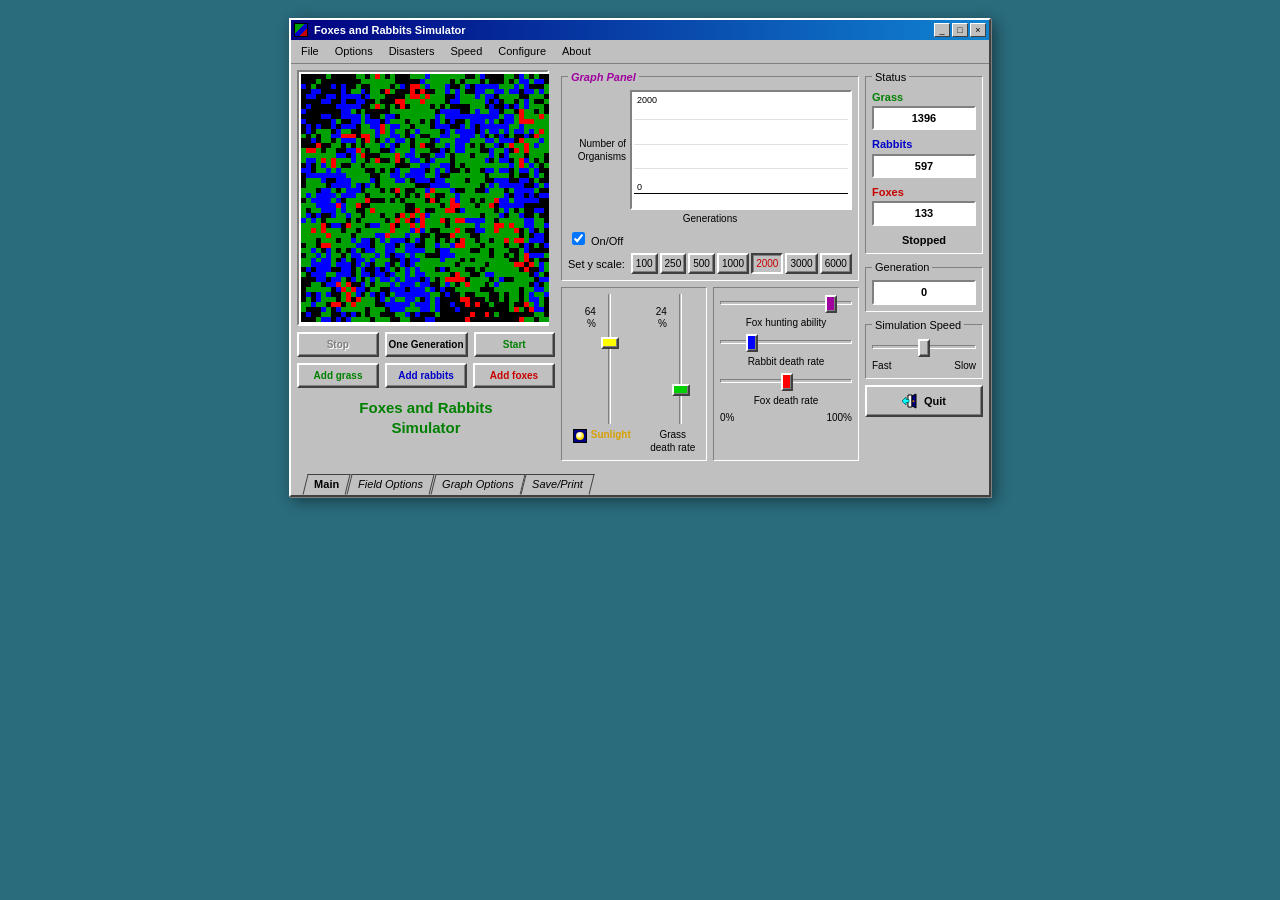
==== web/index.html @ 42e8cf00 "Creatures 1.0, reconstructed from the shipped binary The simulation in core/creatures.js is transcri" ====
<!doctype html>
<html lang="en" data-skin="1996">
<head>
<meta charset="utf-8">
<meta name="viewport" content="width=device-width, initial-scale=1">
<title>Foxes and Rabbits Simulator</title>
<!-- Structure and layout only, no decoration. A skin should not have to fight
     this file. -->
<link rel="stylesheet" href="css/base.css">
<!-- The look. Swapped at runtime by app.js; css/README.md documents the token
     contract a skin has to satisfy. -->
<link rel="stylesheet" href="css/skin-1996.css" id="skin">
</head>
<body>

<div class="app">

  <div class="titlebar">
    <span class="titlebar__icon" aria-hidden="true"></span>
    <h1 class="titlebar__name">Foxes and Rabbits Simulator</h1>
    <span class="titlebar__buttons" aria-hidden="true">
      <span class="titlebar__btn">_</span>
      <span class="titlebar__btn">&#9633;</span>
      <span class="titlebar__btn">&times;</span>
    </span>
  </div>

  <nav class="menubar" id="menubar" aria-label="Main menu">
    <div class="menu">
      <button class="menu__button" type="button">File</button>
      <ul class="menu__list" id="fileMenu">
        <li class="menu__item" data-act="save">Save Field Configuration&hellip;</li>
        <li class="menu__sep"></li>
        <li class="menu__item" data-act="reset">Reset Generation Counter</li>
      </ul>
    </div>
    <div class="menu">
      <button class="menu__button" type="button">Options</button>
      <ul class="menu__list">
        <li class="menu__item" data-act="clear">Clear Field</li>
        <li class="menu__item" data-act="populate">Populate Field with Grass</li>
        <li class="menu__item" data-act="disease">Add Diseased Rabbit</li>
        <li class="menu__sep"></li>
        <li class="menu__item" data-act="size50">Set Field Size 50 &times; 50</li>
        <li class="menu__item" data-act="size80">Set Field Size 80 &times; 80</li>
      </ul>
    </div>
    <div class="menu">
      <button class="menu__button" type="button">Disasters</button>
      <ul class="menu__list" id="disasterMenu"></ul>
    </div>
    <div class="menu">
      <button class="menu__button" type="button">Speed</button>
      <ul class="menu__list">
        <li class="menu__item is-check" data-act="fast">Fast</li>
        <li class="menu__item is-check is-on" data-act="medium">Medium</li>
        <li class="menu__item is-check" data-act="slow">Slow</li>
      </ul>
    </div>
    <div class="menu">
      <button class="menu__button" type="button">Configure</button>
      <ul class="menu__list">
        <li class="menu__item is-check is-on" data-act="skin:1996">Appearance: 1996</li>
        <li class="menu__item is-check" data-act="skin:2026">Appearance: 2026</li>
        <li class="menu__sep"></li>
        <li class="menu__item" data-act="defaults">Revert parameters to internal defaults</li>
      </ul>
    </div>
    <div class="menu">
      <button class="menu__button" type="button">About</button>
      <ul class="menu__list">
        <li class="menu__item" data-act="about">About Creatures&hellip;</li>
      </ul>
    </div>
  </nav>

  <div class="workspace">

    <div class="column column--field">
      <div class="fieldview">
        <canvas id="field" class="fieldview__canvas" width="248" height="248"
                aria-label="Simulation field"></canvas>
      </div>

      <div class="buttonrow">
        <button class="btn btn--stop" id="btnStop" type="button">Stop</button>
        <button class="btn" id="btnOne" type="button"
                title="Click to move on ONE generation">One Generation</button>
        <button class="btn btn--start" id="btnStart" type="button">Start</button>
      </div>

      <div class="buttonrow" role="group" aria-label="Paint brush">
        <button class="btn btn--grass brush" data-brush="1" type="button">Add grass</button>
        <button class="btn btn--rabbit brush" data-brush="2" type="button">Add rabbits</button>
        <button class="btn btn--fox brush" data-brush="4" type="button">Add foxes</button>
      </div>

      <p class="wordmark">Foxes and Rabbits<br>Simulator</p>
      <p class="notice" id="notice" role="status" aria-live="polite"></p>
    </div>

    <div class="column column--main">

      <section class="pane is-active" id="pane-main">
        <fieldset class="panel panel--graph">
          <legend class="panel__title">Graph Panel</legend>
          <div class="graph">
            <span class="graph__ylabel">Number of<br>Organisms</span>
            <div class="graph__plot">
              <canvas id="graph" class="graph__canvas" width="248" height="112"></canvas>
            </div>
          </div>
          <p class="graph__xlabel">Generations</p>
          <label class="check"><input type="checkbox" id="graphOn" checked> On/Off</label>
          <div class="scalerow">
            <span class="scalerow__label">Set y scale:</span>
            <button class="btn btn--scale" data-scale="100" type="button">100</button>
            <button class="btn btn--scale" data-scale="250" type="button">250</button>
            <button class="btn btn--scale" data-scale="500" type="button">500</button>
            <button class="btn btn--scale" data-scale="1000" type="button">1000</button>
            <button class="btn btn--scale" data-scale="2000" type="button">2000</button>
            <button class="btn btn--scale" data-scale="3000" type="button">3000</button>
            <button class="btn btn--scale" data-scale="6000" type="button">6000</button>
          </div>
        </fieldset>

        <div class="panelrow">
          <fieldset class="panel panel--environment">
            <div class="controlrow controlrow--spread">
              <div class="control control--vertical">
                <div class="control__track">
                  <span class="control__value" id="pctSun">64<br>%</span>
                  <input type="range" class="slider slider--vertical slider--sun"
                         id="sldSun" min="0" max="100" value="64" aria-label="Sunlight">
                </div>
                <span class="control__label control__label--sun">
                  <span class="control__icon control__icon--sun" aria-hidden="true"></span>Sunlight
                </span>
              </div>
              <div class="control control--vertical">
                <div class="control__track">
                  <span class="control__value" id="pctGrassD">24<br>%</span>
                  <input type="range" class="slider slider--vertical slider--grass"
                         id="sldGrassD" min="0" max="100" value="24" aria-label="Grass death rate">
                </div>
                <span class="control__label">Grass<br>death rate</span>
              </div>
            </div>
          </fieldset>

          <fieldset class="panel panel--animals">
            <div class="controlrow controlrow--stack">
              <input type="range" class="slider slider--hunt" id="sldHunt"
                     min="0" max="100" value="88" aria-label="Fox hunting ability">
              <span class="control__label">Fox hunting ability</span>
              <input type="range" class="slider slider--rabbit" id="sldRabD"
                     min="0" max="100" value="21" aria-label="Rabbit death rate">
              <span class="control__label">Rabbit death rate</span>
              <input type="range" class="slider slider--fox" id="sldFoxD"
                     min="0" max="100" value="42" aria-label="Fox death rate">
              <span class="control__label">Fox death rate</span>
              <div class="rangeends"><span>0%</span><span>100%</span></div>
            </div>
          </fieldset>
        </div>
      </section>

      <section class="pane" id="pane-field">
        <fieldset class="panel">
          <legend class="panel__title">Field Display Options</legend>
          <label class="check"><input type="checkbox" id="showGrass" checked> Display Grass in Field</label>
          <label class="check"><input type="checkbox" id="showRabbits" checked> Display Rabbits in Field</label>
          <label class="check"><input type="checkbox" id="showFoxes" checked> Display Foxes in Field</label>
          <p class="hint">Pick a brush, then click the field to paint organisms in.</p>
        </fieldset>
      </section>

      <section class="pane" id="pane-graph">
        <fieldset class="panel">
          <legend class="panel__title">Graph Display Options</legend>
          <label class="check"><input type="checkbox" id="plotGrass" checked> Plot Grass on Graph</label>
          <label class="check"><input type="checkbox" id="plotRabbits" checked> Plot Rabbits on Graph</label>
          <label class="check"><input type="checkbox" id="plotFoxes" checked> Plot Foxes on Graph</label>
        </fieldset>
      </section>

      <section class="pane" id="pane-saveprint">
        <fieldset class="panel">
          <legend class="panel__title">Save</legend>
          <button class="btn" data-act="save" type="button">Save Field Configuration&hellip;</button>
          <p class="hint">Writes a <code>.FLD</code> the 1996 program will load:
            the grid, the populations and all twenty parameters.</p>
        </fieldset>
      </section>
    </div>

    <div class="column column--status">
      <fieldset class="panel">
        <legend class="panel__title">Status</legend>
        <div class="stat stat--grass">
          <span class="stat__label">Grass</span>
          <output class="stat__value" id="nGrass">0</output>
        </div>
        <div class="stat stat--rabbit">
          <span class="stat__label">Rabbits</span>
          <output class="stat__value" id="nRabbits">0</output>
        </div>
        <div class="stat stat--fox">
          <span class="stat__label">Foxes</span>
          <output class="stat__value" id="nFoxes">0</output>
        </div>
        <p class="runstate" id="runState">Stopped</p>
      </fieldset>

      <fieldset class="panel">
        <legend class="panel__title">Generation</legend>
        <output class="stat__value" id="nGen">0</output>
      </fieldset>

      <fieldset class="panel">
        <legend class="panel__title">Simulation Speed</legend>
        <input type="range" class="slider slider--speed" id="sldSpeed"
               min="0" max="100" value="50" aria-label="Simulation speed">
        <div class="rangeends"><span>Fast</span><span>Slow</span></div>
      </fieldset>

      <button class="btn btn--quit" id="btnQuit" type="button">
        <span class="btn__icon" aria-hidden="true"></span>Quit</button>
    </div>
  </div>

  <div class="tabs">
    <button class="tab is-active" data-pane="main" type="button"><span class="tab__label">Main</span></button>
    <button class="tab" data-pane="field" type="button"><span class="tab__label">Field Options</span></button>
    <button class="tab" data-pane="graph" type="button"><span class="tab__label">Graph Options</span></button>
    <button class="tab" data-pane="saveprint" type="button"><span class="tab__label">Save/Print</span></button>
  </div>

  <!-- The original showed About as its own modal form (AboutBox: TAboutBox in
       the recovered resources), not as a page of the notebook. It sits inside
       the window so it centres on the window rather than on the viewport. -->
  <div class="modal" id="aboutModal">
    <div class="dialog" role="dialog" aria-modal="true" aria-labelledby="aboutTitle">
      <div class="dialog__titlebar">
        <span class="dialog__title" id="aboutTitle">About Creatures</span>
        <button class="titlebar__btn" data-act="about-close" type="button" aria-label="Close">&times;</button>
      </div>
      <div class="dialog__body">
        <div class="dialog__icon" aria-hidden="true"></div>
        <div class="dialog__text">
          <p class="wordmark">Creatures 1.0</p>
          <div class="hint" id="aboutText"></div>
        </div>
      </div>
      <div class="dialog__actions">
        <button class="btn" id="btnAboutOk" data-act="about-close" type="button">OK</button>
      </div>
    </div>
  </div>
</div>

<script src="../core/creatures.js"></script>
<script src="fields.js"></script>
<script src="app.js"></script>
<script src="testhooks.js"></script>
</body>
</html>
---- web/css/base.css ----
/* ============================================================================
   base.css — structure and layout only.

   No colours, borders, fonts or textures live here; those come from a skin.
   Every visual property this file needs is read from a custom property with a
   neutral fallback, so the page is usable even with no skin attached and a
   skin never has to fight this file for layout.

   The token contract is documented in css/README.md.
   ========================================================================= */

:root {
  /* surfaces and text */
  --bg: #cfcfcf;
  --surface: #e7e7e7;
  --panel-bg: transparent;
  --text: #101010;
  --text-muted: #444;
  --accent: #204a87;

  /* borders: skins that want a bevel set the two edge tokens differently */
  --border: #999;
  --border-hi: #fff;
  --border-lo: #666;
  --radius: 0;

  /* typography */
  --font: system-ui, sans-serif;
  --font-mono: ui-monospace, Menlo, Consolas, monospace;
  --font-size: 13px;
  --font-size-sm: 11px;
  --line: 1.35;

  /* the simulation's own palette — the canvas reads these, so a skin
     restyles the field as well as the chrome */
  --sim-empty: #000;
  --sim-grass: #00a000;
  --sim-rabbit: #0000ff;
  --sim-fox: #ff0000;
  --sim-diseased: #ffff00;

  /* the graph */
  --graph-bg: #fff;
  --graph-grid: #e0e0e0;
  --graph-grass: #909000;
  --graph-rabbit: #0000c8;
  --graph-fox: #c80000;
  --graph-text: #000;

  /* metrics */
  --gap: 6px;
  --pad: 6px;
  --panel-pad: 6px;
  --app-width: 702px;
  --field-px: 248px;
  --slider-h: 18px;             /* thickness of a slider across its short axis */
  --slider-vertical-h: 130px;   /* the original's vertical tracks are ~137px
                                   in a 702px window */
  --col-field: 258px;
  --col-status: 118px;
  --col-main-basis: 0;   /* a skin raises this so the middle column wraps
                            rather than collapsing on a narrow window */
}

* { box-sizing: border-box; }

body {
  margin: 0;
  padding: 18px;
  background: var(--bg);
  color: var(--text);
  font-family: var(--font);
  font-size: var(--font-size);
  line-height: var(--line);
  display: flex;
  justify-content: center;
}

.app {
  width: var(--app-width);
  max-width: 100%;
  background: var(--surface);
  position: relative;   /* dialogs centre on the window, not the viewport */
}

/* ---- title bar ---- */
.titlebar { display: flex; align-items: center; gap: 6px; padding: 3px; }
.titlebar__icon { width: 14px; height: 14px; flex: none; }
.titlebar__buttons { display: flex; gap: 2px; flex: none; }
.titlebar__btn {
  width: 16px; height: 14px; display: flex;
  align-items: center; justify-content: center;
  font-size: 9px; line-height: 1;
}
.titlebar__name { flex: 1; margin: 0; font-size: var(--font-size); font-weight: 700; }


/* ---- menus ---- */
.menubar { display: flex; padding: 1px 2px; }
.menu { position: relative; }
.menu__button { font: inherit; background: none; border: 0; padding: 3px 8px; cursor: default; color: inherit; }
.menu__list {
  display: none; position: absolute; z-index: 30; top: 100%; left: 0;
  min-width: 220px; margin: 0; padding: 2px; list-style: none;
}
.menu.is-open .menu__list { display: block; }
.menu__item { padding: 4px 18px 4px 22px; cursor: default; position: relative; }
.menu__sep { height: 2px; margin: 3px 2px; padding: 0; }
.menu__item.is-check::before { content: '\2713'; position: absolute; left: 7px; opacity: 0; }
.menu__item.is-check.is-on::before { opacity: 1; }

/* ---- three-column workspace ---- */
.workspace {
  display: flex; gap: var(--gap);
  padding: var(--pad); align-items: flex-start;
}
/* Below the widest skin's app width the columns reflow rather than crush.
   Above it they stay in one row, which is what the 1996 layout expects. */
@media (max-width: 900px) {
  .workspace { flex-wrap: wrap; }
}
.column--field { width: var(--col-field); flex: none; }
.column--main { flex: 1 1 var(--col-main-basis, 0); min-width: 0; }
.column--status { width: var(--col-status); flex: none; }

/* ---- panels ---- */
.panel {
  margin: 0 0 var(--gap); padding: var(--panel-pad); border: 0;
  /* a <fieldset> defaults to min-inline-size:min-content, which makes it grow
     to fit wide children instead of letting them scroll */
  min-width: 0; min-inline-size: 0;
}
.panel__title { padding: 0 3px; }
.panelrow { display: flex; gap: var(--gap); align-items: stretch; }
.panelrow > .panel { flex: 1; min-width: 0; }
.panel--animals { flex: 1.35; }

/* ---- field ---- */
.fieldview { padding: 2px; width: calc(var(--field-px) + 4px); }
.fieldview__canvas {
  display: block; width: var(--field-px); height: var(--field-px);
  image-rendering: pixelated; cursor: crosshair;
}

/* ---- buttons ---- */
.buttonrow { display: flex; gap: var(--gap); margin-top: var(--gap); }
.buttonrow .btn { flex: 1; }   /* min-width stays auto so a label is never
                                  clipped; a skin that needs more room widens
                                  --col-field rather than shrinking buttons */
.btn { font: inherit; cursor: pointer; padding: 4px 8px; white-space: nowrap; }
.btn[disabled] { cursor: default; }
.btn--quit {
  width: 100%; padding: 6px 8px;
  display: flex; align-items: center; justify-content: center; gap: 6px;
}
/* An empty box the skin fills with a glyph; a skin with no glyph hides it. */
.btn__icon { flex: none; width: 16px; height: 16px; background: no-repeat center / contain; }

/* ---- graph ---- */
.graph { display: flex; gap: 4px; align-items: stretch; }
.graph__ylabel { width: 58px; flex: none; font-size: var(--font-size-sm); text-align: right; align-self: center; }
.graph__plot { flex: 1; min-width: 0; padding: 2px; }
.graph__canvas { display: block; width: 100%; height: 112px; }
.graph__xlabel { text-align: center; font-size: var(--font-size-sm); margin: 2px 0 0; }
.scalerow { display: flex; gap: 2px; align-items: center; margin-top: 5px; white-space: nowrap; }
.scalerow__label { margin-right: 4px; }
.scalerow .btn { flex: none; }   /* the row scrolls; buttons keep their size
                                    rather than being squeezed to fit */
.btn--scale { padding: 2px 3px; font-size: var(--font-size-sm); }

/* ---- controls ---- */
.controlrow { display: flex; gap: 10px; }
.controlrow--spread { justify-content: space-around; }
.controlrow--stack { flex-direction: column; gap: 4px; }
.control { display: flex; flex-direction: column; align-items: center; gap: 4px; }
/* the value sits beside the track, as it does in the original, not above it */
.control__track { display: flex; align-items: flex-start; gap: 5px; }
.control--vertical .control__value { padding-top: 12px; text-align: right; line-height: 1.15; }
.control__label { font-size: var(--font-size-sm); text-align: center; }
.control__icon {
  display: inline-block; vertical-align: middle;
  width: 14px; height: 14px; margin-right: 4px;
}
.control__value { font-size: var(--font-size-sm); }
.rangeends { display: flex; justify-content: space-between; font-size: var(--font-size-sm); }

.slider {
  width: 100%; margin: 0;      /* range inputs default to a ~2px horizontal
                                  margin, which overflows at width:100% */
  height: var(--slider-h);
}
/* Two classes deep so a skin's plain `.slider` rule cannot silently win the
   cascade and collapse these to the horizontal height. Skins set the tokens. */
.slider.slider--vertical {
  writing-mode: vertical-lr; direction: rtl;
  width: var(--slider-h); height: var(--slider-vertical-h);
}

/* ---- status ---- */
.stat { margin-bottom: 7px; }
.stat__label { display: block; font-weight: 700; margin-bottom: 2px; }
.stat__value { display: block; padding: 3px 5px; text-align: center; font-weight: 700; font-variant-numeric: tabular-nums; }
.runstate { text-align: center; font-weight: 700; margin: 4px 0 0; }

/* ---- panes and tabs ---- */
.pane { display: none; }
.pane.is-active { display: block; }
.tabs { display: flex; gap: 2px; padding: 0 var(--pad); }
.tab { font: inherit; cursor: default; padding: 3px 10px 4px; }
.tab__label { display: block; }

/* ---- modal dialogs ---- */
.modal {
  display: none;
  position: absolute;
  inset: 0;
  z-index: 100;
  align-items: center;
  justify-content: center;
  padding: var(--gap, 6px);
}
.modal.is-open { display: flex; }
.dialog {
  width: min(360px, 100%);
  max-height: 100%;
  display: flex;
  flex-direction: column;
  background: var(--surface, #c0c0c0);
}
.dialog__titlebar { display: flex; align-items: center; gap: 6px; padding: 3px; }
.dialog__title { flex: 1; font-weight: 700; }
.dialog__body {
  display: flex;
  gap: var(--gap, 6px);
  align-items: flex-start;
  padding: var(--panel-pad, 8px);
  overflow-y: auto;
}
.dialog__icon { width: 32px; height: 32px; flex: none; }
.dialog__text { min-width: 0; }
.dialog__text .wordmark { margin-top: 0; text-align: left; }
.dialog__actions {
  display: flex;
  justify-content: flex-end;
  padding: 0 var(--panel-pad, 8px) var(--panel-pad, 8px);
}
.dialog__actions .btn { min-width: 72px; }

/* ---- misc ---- */
.check { display: block; margin: 4px 0; cursor: pointer; }
.hint { font-size: var(--font-size-sm); margin: 6px 0 0; line-height: 1.45; }
.wordmark { text-align: center; font-weight: 700; margin: 10px 0 0; }
.notice { margin: 8px 0 0; padding: 4px 6px; min-height: 22px; font-size: var(--font-size-sm); }
.notice:empty { visibility: hidden; }
.fieldlist { display: flex; flex-wrap: wrap; gap: var(--gap); }

/* Wide content scrolls inside its own box rather than the page. */
.scalerow, .fieldlist { overflow-x: auto; }

:focus-visible { outline: 2px solid var(--accent); outline-offset: 1px; }
@media (prefers-reduced-motion: reduce) {
  * { transition: none !important; animation: none !important; }
}
---- web/css/skin-1996.css ----
/* ============================================================================
   skin-1996.css — Windows 95, as the original shipped.

   Redefines the tokens from base.css and adds the bevel decoration that era
   depended on. Layout lives in base.css; nothing here moves anything.
   ========================================================================= */

:root {
  --bg: #2a6b7c;
  --surface: #c0c0c0;
  --panel-bg: transparent;
  --text: #000;
  --text-muted: #303030;
  --accent: #000080;

  --border: #c0c0c0;
  --border-hi: #fff;
  --border-lo: #404040;
  --shadow: #808080;
  --radius: 0;

  --font: "MS Sans Serif", Tahoma, Geneva, Verdana, sans-serif;
  --font-size: 11px;
  --font-size-sm: 10px;
  --line: 1.3;

  --sim-empty: #000;
  --sim-grass: #00a000;
  --sim-rabbit: #0000ff;
  --sim-fox: #f00;
  --sim-diseased: #ff0;

  --graph-bg: #fff;
  --graph-grid: #e0e0e0;
  --graph-grass: #909000;
  --graph-rabbit: #0000c8;
  --graph-fox: #c80000;

  --species-grass: #008000;
  --species-rabbit: #0000c8;
  --species-fox: #c80000;
}

body { -webkit-font-smoothing: none; }

.app {
  border: 2px solid var(--surface);
  border-top-color: var(--border-hi);
  border-left-color: var(--border-hi);
  border-right-color: var(--border-lo);
  border-bottom-color: var(--border-lo);
  box-shadow: 1px 1px 0 var(--shadow), 4px 4px 14px rgba(0, 0, 0, .45);
}

/* raised and sunken bevels, the whole visual language of the era */
.btn, .tab {
  background: var(--surface);
  border: 2px solid var(--surface);
  border-top-color: var(--border-hi);
  border-left-color: var(--border-hi);
  border-right-color: var(--border-lo);
  border-bottom-color: var(--border-lo);
  box-shadow: inset -1px -1px 0 var(--shadow), inset 1px 1px 0 var(--surface);
  color: var(--text);
}
.btn:active, .btn.is-on {
  border-top-color: var(--border-lo);
  border-left-color: var(--border-lo);
  border-right-color: var(--border-hi);
  border-bottom-color: var(--border-hi);
  box-shadow: inset 1px 1px 0 var(--shadow);
}
.btn[disabled] { color: var(--shadow); text-shadow: 1px 1px 0 var(--border-hi); }

.fieldview, .graph__plot, .stat__value {
  border: 2px solid var(--surface);
  border-top-color: var(--shadow);
  border-left-color: var(--shadow);
  border-right-color: var(--border-hi);
  border-bottom-color: var(--border-hi);
  background: #fff;
}

.titlebar {
  background: linear-gradient(90deg, #000080, #1084d0);
  color: #fff;
}
.titlebar__icon {
  background: linear-gradient(135deg, #00a000 40%, #0000c8 40% 70%, #c80000 70%);
  border: 1px solid #000;
}
.titlebar__btn {
  background: var(--surface); color: #000;
  border: 1px solid var(--surface);
  border-top-color: var(--border-hi); border-left-color: var(--border-hi);
  border-right-color: var(--border-lo); border-bottom-color: var(--border-lo);
}

.menubar { border-bottom: 1px solid var(--shadow); }
.menu.is-open .menu__button, .menu__button:hover { background: var(--accent); color: #fff; }
.menu__list {
  background: var(--surface);
  border: 2px solid var(--surface);
  border-top-color: var(--border-hi);
  border-left-color: var(--border-hi);
  border-right-color: var(--border-lo);
  border-bottom-color: var(--border-lo);
  box-shadow: 2px 2px 4px rgba(0, 0, 0, .4);
}
.menu__item:hover { background: var(--accent); color: #fff; }
.menu__sep { border-top: 1px solid var(--shadow); border-bottom: 1px solid var(--border-hi); }

.panel {
  border: 1px solid var(--border-hi);
  border-top-color: var(--shadow);
  border-left-color: var(--shadow);
}
.panel--graph > .panel__title { color: #a000a0; font-weight: 700; font-style: italic; }

.tabs { padding-left: 14px; }
.tab {
  border: 1px solid var(--border-lo);
  border-bottom-color: transparent;
  background: var(--surface);
  box-shadow: none;
  transform: skewX(-14deg);
  margin-right: -1px;
  font-style: italic;
  padding: 2px 8px 3px;
}
.tab__label { transform: skewX(14deg); }
.tab.is-active { font-weight: 700; font-style: normal; }

/* species colouring, matching the field */
.stat--grass .stat__label, .btn--grass { color: var(--species-grass); font-weight: 700; }
.stat--rabbit .stat__label, .btn--rabbit { color: var(--species-rabbit); font-weight: 700; }
.stat--fox .stat__label, .btn--fox { color: var(--species-fox); font-weight: 700; }
.btn--start { color: var(--species-grass); font-weight: 700; }
.btn--stop { color: var(--species-fox); font-weight: 700; }
.btn--scale.is-on { color: var(--species-fox); }
.brush.is-on { outline: 1px dotted #000; outline-offset: -4px; }

.wordmark { color: var(--species-grass); font-size: 15px; line-height: 1.35; }
.control__label--sun { color: #d8a000; font-weight: 700; }
.control__icon--sun {
  background: #000080;
  border: 1px solid #000;
  position: relative;
}
.control__icon--sun::after {
  content: ''; position: absolute; inset: 2px;
  border-radius: 50%;
  background: radial-gradient(circle at 40% 35%, #fff 20%, #ffe000 55%, #d8a000 100%);
}
.notice { background: #ffffe1; }

/* No backdrop dim: Windows 95 modals left the parent window at full
   brightness. The drop shadow is what says the dialog floats. */
.dialog {
  border: 2px solid var(--surface);
  border-top-color: var(--border-hi);
  border-left-color: var(--border-hi);
  border-right-color: var(--border-lo);
  border-bottom-color: var(--border-lo);
  box-shadow: 1px 1px 0 var(--shadow), 4px 4px 14px rgba(0, 0, 0, .45);
}
.dialog__titlebar {
  background: linear-gradient(90deg, #000080, #1084d0);
  color: #fff;
}
.dialog__icon {
  background: linear-gradient(135deg, #00a000 40%, #0000c8 40% 70%, #c80000 70%);
  border: 1px solid #000;
}
.buttonrow .btn { font-weight: 700; font-size: var(--font-size-sm); padding: 4px 2px; }
.btn--quit { font-weight: 700; }
/* The period exit glyph: a navy door swung open on its frame, an orange
   handle, and a cyan arrow leaving through the doorway. */
.btn--quit .btn__icon {
  background-image: url("data:image/svg+xml,%3Csvg xmlns='http://www.w3.org/2000/svg' width='16' height='16'%3E%3Cpath d='M6 2h4v12H6z' fill='%23fff' stroke='%23000'/%3E%3Cpath d='M10 3l4-2v14l-4-2z' fill='%23000080' stroke='%23000'/%3E%3Crect x='10.6' y='7.4' width='1.6' height='1.6' fill='%23ff8000'/%3E%3Cpath d='M7 6.5H4V4L0 8l4 4V9.5h3z' fill='%2300ffff' stroke='%23008080'/%3E%3C/svg%3E");
}

/* period sliders: a bevelled thumb on a sunken track */
.slider { -webkit-appearance: none; appearance: none; background: transparent; }
.slider::-webkit-slider-runnable-track {
  background: var(--surface); height: 4px;
  border: 1px solid var(--shadow);
  border-right-color: var(--border-hi); border-bottom-color: var(--border-hi);
}
.slider::-webkit-slider-thumb {
  -webkit-appearance: none; appearance: none;
  width: 12px; height: 18px; margin-top: -7px;
  background: var(--surface);
  border: 2px solid var(--surface);
  border-top-color: var(--border-hi); border-left-color: var(--border-hi);
  border-right-color: var(--border-lo); border-bottom-color: var(--border-lo);
  box-shadow: inset -1px -1px 0 var(--shadow);
}
/* In vertical writing mode the track's `height` runs along the inline axis,
   so it has to be set again or it renders as a wide bar.

   The original's vertical groove is three pixels: a #808080 shadow line, one
   pixel of surface, a white highlight line. No fill and no cap at either end,
   which is what makes it read as an etched hairline rather than a bar. */
.slider--vertical::-webkit-slider-runnable-track {
  width: 3px; height: 100%;
  background: transparent;
  border: 0;
  border-left: 1px solid var(--shadow);
  border-right: 1px solid var(--border-hi);
}
.slider--vertical::-webkit-slider-thumb { width: 18px; height: 12px; margin-top: 0; margin-left: -8px; }
.slider--sun::-webkit-slider-thumb { background: #ff0; }
.slider--grass::-webkit-slider-thumb { background: #00d000; }
.slider--hunt::-webkit-slider-thumb { background: #a000a0; }
.slider--rabbit::-webkit-slider-thumb { background: #00f; }
.slider--fox::-webkit-slider-thumb { background: #f00; }
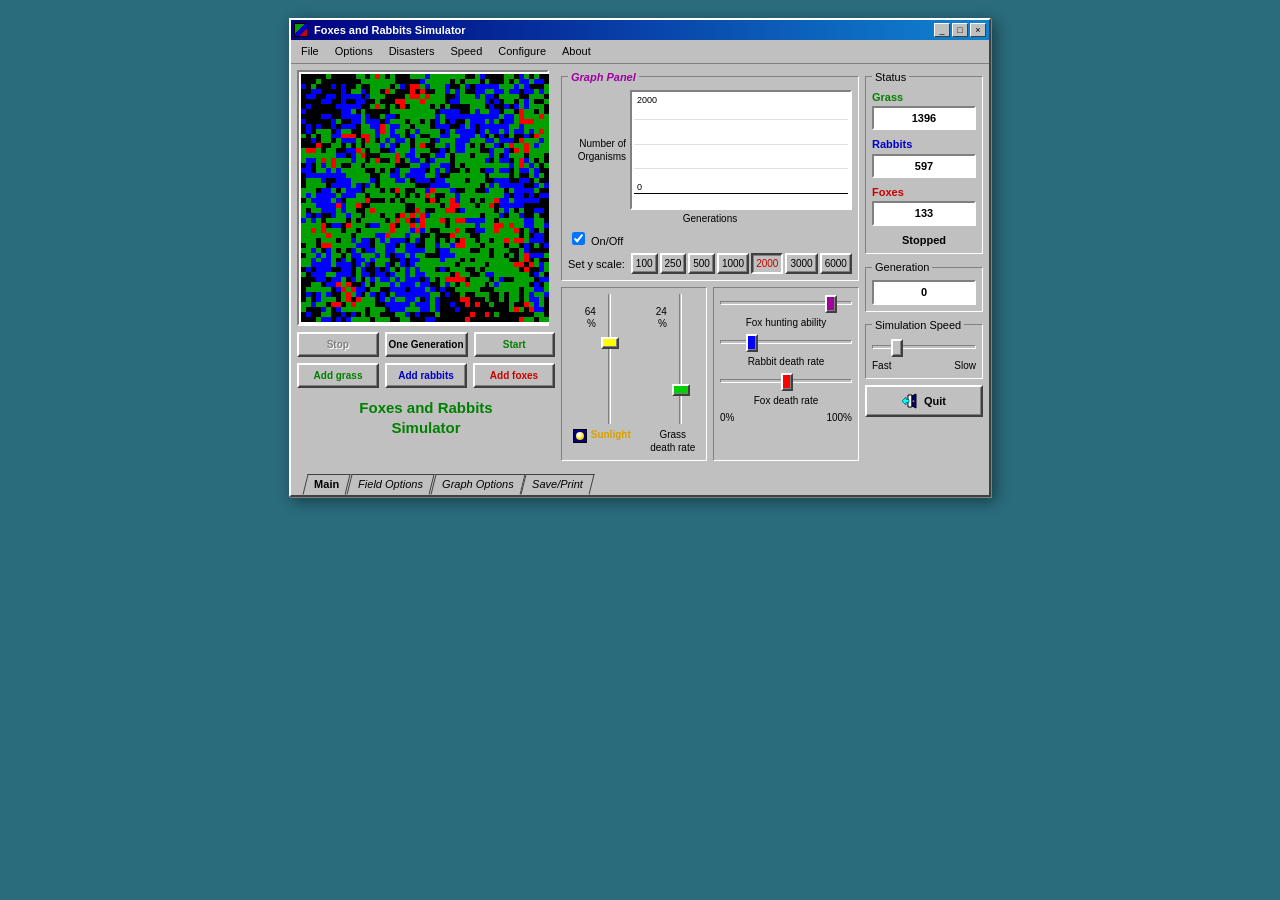
==== commit 05f5866d: "Give every page the species favicon The three species on the diagonal, the same figure as the About " ====
--- a/web/index.html
+++ b/web/index.html
@@ -4,6 +4,10 @@
 <meta charset="utf-8">
 <meta name="viewport" content="width=device-width, initial-scale=1">
 <title>Foxes and Rabbits Simulator</title>
+<!-- The three species on the diagonal, the same figure as the About
+     dialog's icon. Inline so it needs no request and no path, which
+     also survives being opened straight off disk. -->
+<link rel="icon" href="data:image/svg+xml,%3Csvg xmlns='http://www.w3.org/2000/svg' width='32' height='32' viewBox='0 0 32 32'%3E%3ClinearGradient id='g' x1='0' y1='0' x2='1' y2='1'%3E%3Cstop offset='40%25' stop-color='%2300a000'/%3E%3Cstop offset='40%25' stop-color='%230000ff'/%3E%3Cstop offset='70%25' stop-color='%230000ff'/%3E%3Cstop offset='70%25' stop-color='%23ff0000'/%3E%3C/linearGradient%3E%3Crect width='32' height='32' fill='url(%23g)'/%3E%3C/svg%3E">
 <!-- Structure and layout only, no decoration. A skin should not have to fight
      this file. -->
 <link rel="stylesheet" href="css/base.css">
